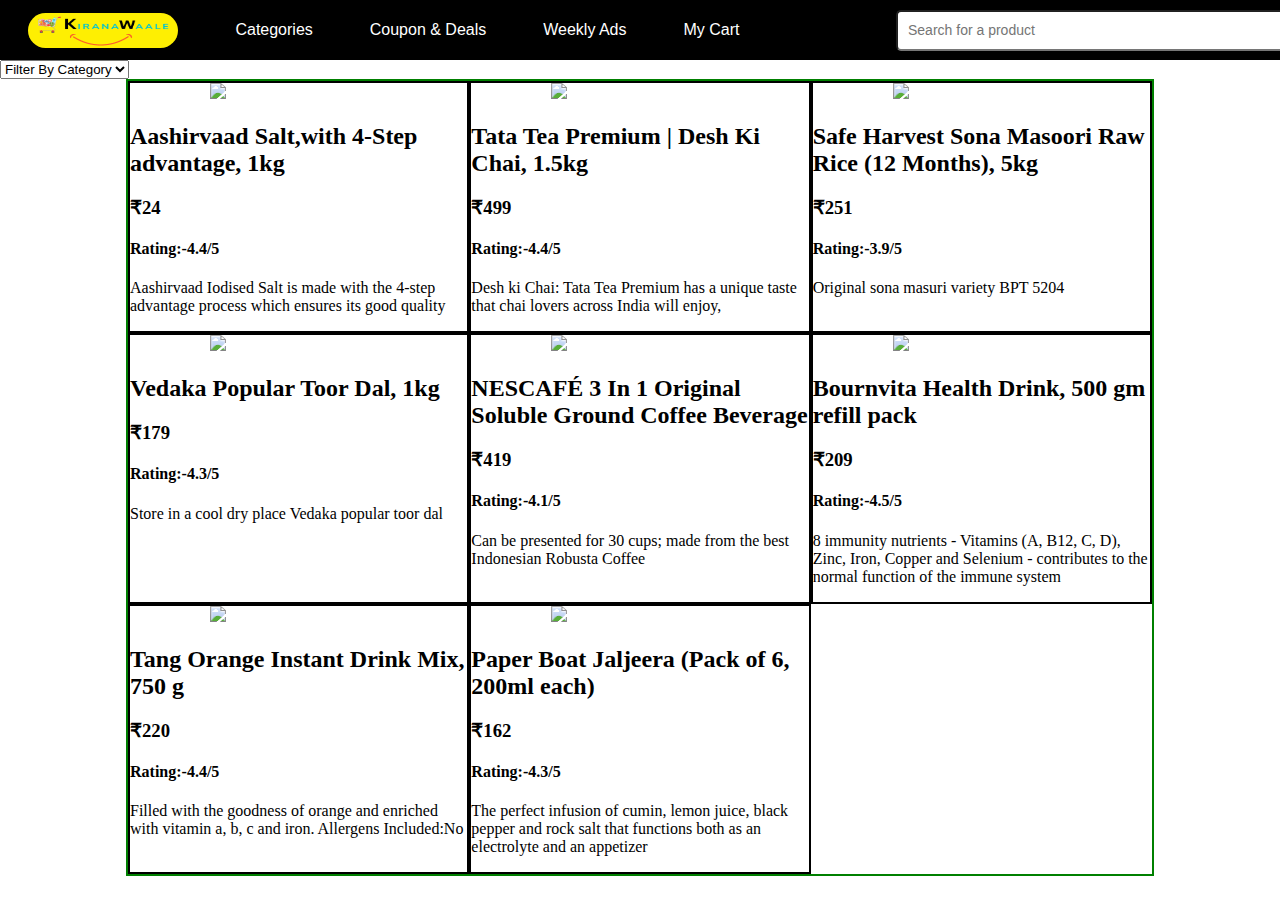
==== Food.html @ 6912d30f "day-3" ====
<!DOCTYPE html>
<html lang="en">
<head>
    <meta charset="UTF-8">
    <meta http-equiv="X-UA-Compatible" content="IE=edge">
    <meta name="viewport" content="width=device-width, initial-scale=1.0">
    <title>KiranaWaale</title>
    <link rel = "icon" href ="./images/KW.png" 
            type = "image/x-icon">

   
    <link rel="stylesheet" type="text/css" href="food.css" />
</head>
<body>
    <div class="nav">
        <div id="left">
        <img src="./images/KW (2) logo.png" alt="">
        <div class="dropdown">
            <span>Categories</span>
            <div class="dropdown-content">
                <p id="Food & Beverage">Food & Beverage</p>
                 <p id="Beaut">Beauty</p>
                <p id="Cleanin">Cleaning</p>
                <p id="Personal Car">Personal Care</p>
                <p id="Toy">Toys</p>
                <p id="Bab">Baby</p>
                <p id="Healt">Health</p>
                <p id="Househol">Household</p>
                <p id="Party & Occasion">Party & Occasions</p> 
            </div>
        </div>

        <a href="">Coupon & Deals</a>
        <a href="">Weekly Ads</a>
        <a href="">My Cart</a>
        </div>

        <div id="right">
        <form>
        <input type="text" placeholder="Search for a product" id="Search">
        <!-- <button>Search</button> -->
        </form>
        </div>
</div> 
        <select id="filter">
            <option value="">Filter By Category</option>
            <option value="4.4">4.4</option>
            <option value="4.3">4.3</option>
            <option value="3.9">3.9</option>
        </select>


        <div id="foodcontainer">

        </div>
</body>
</html>
<script>
    async function FetchData(){
        try{
            let res=await fetch("./data/Food.json")
            res=await res.json()
            console.log(res);
            filterData(res.data)
            //  DisplayFood(res.data)
        }catch(err){
            console.log(err)
        }
       
    }
     FetchData()


     let filterBy=document.getElementById("filter")
     filterBy.addEventListener("change",()=>{
        FetchData()
     })
     function filterData(data){
        let filterValue=filterBy.value
        if(filterValue===""){
            DisplayFood(data)
        }else{
            data=data.filter((food)=>{
                return food.rating==filterValue
            })
            DisplayFood(data)
        }
     }



     let container=document.getElementById("foodcontainer");
     function DisplayFood(data){
        container.innerHTML=null;
        data.forEach((food)=>{
            let card=document.createElement("div")

            let img=document.createElement("img")
            img.src=food.img;

            let name=document.createElement("h2")
            name.textContent=food.name;

            let price=document.createElement("h3")
            price.textContent=`₹${food.price}`;

            let rating=document.createElement("h4")
            rating.textContent=`Rating:-${food.rating}/5`;

            let desc=document.createElement("p")
            desc.textContent=food.desc;
            
            card.append(img,name,price,rating,desc)
            container.append(card)

        })
     }
</script>
---- food.css ----
body{
    margin:0px;
   
}
.nav{
/* border:2px solid black; */
display:flex;
justify-content:space-between;
align-items:center;
height:60px;
background-color:black;




}
#left{
  display:flex;
  justify-content:space-around;
  align-items:center;
  width:60%;

  
}
#left>img{
  height:35px;
  border-radius:25px;
  width:150px;
}
#left>a{
    color:white;
    text-decoration:none;
    font-family:'Segoe UI', Tahoma, Geneva, Verdana, sans-serif
}
.dropdown{
 position:relative;
 display:inline-block;
 color:white;
 font-family:'Segoe UI', Tahoma, Geneva, Verdana, sans-serif;
}
.dropdown-content {
    display:none;
    position: absolute;
    background-color: #f9f9f9;
    min-width: 500px;
    box-shadow: 0px 8px 16px 0px rgba(0,0,0,0.2);
    padding: 12px 16px;
    z-index: 1;
    color:black;
}
.dropdown:hover .dropdown-content {
 display: grid; 
 grid-template-columns:repeat(3,1fr)
 
} 
.dropdown-content>p:hover  {
    text-decoration:underline;
}
#right{

    display:flex;
    width:30%;
    height:40px;
    justify-content:space-around;
    align-items:center;
  
}
#Search{
    height:35px;
    width:380px;
    font-size:14px;
    border-radius:5px;
    padding-left:10px;
    
   
}

#foodcontainer{
    border:2px solid green;
    width:80%;
    margin:auto;
    display:grid;
    grid-template-columns:repeat(3,1fr)
}
#foodcontainer>div{
border:2px solid black;


}
#foodcontainer>div>img{
  margin-left:80px;
  width:150px
    
}
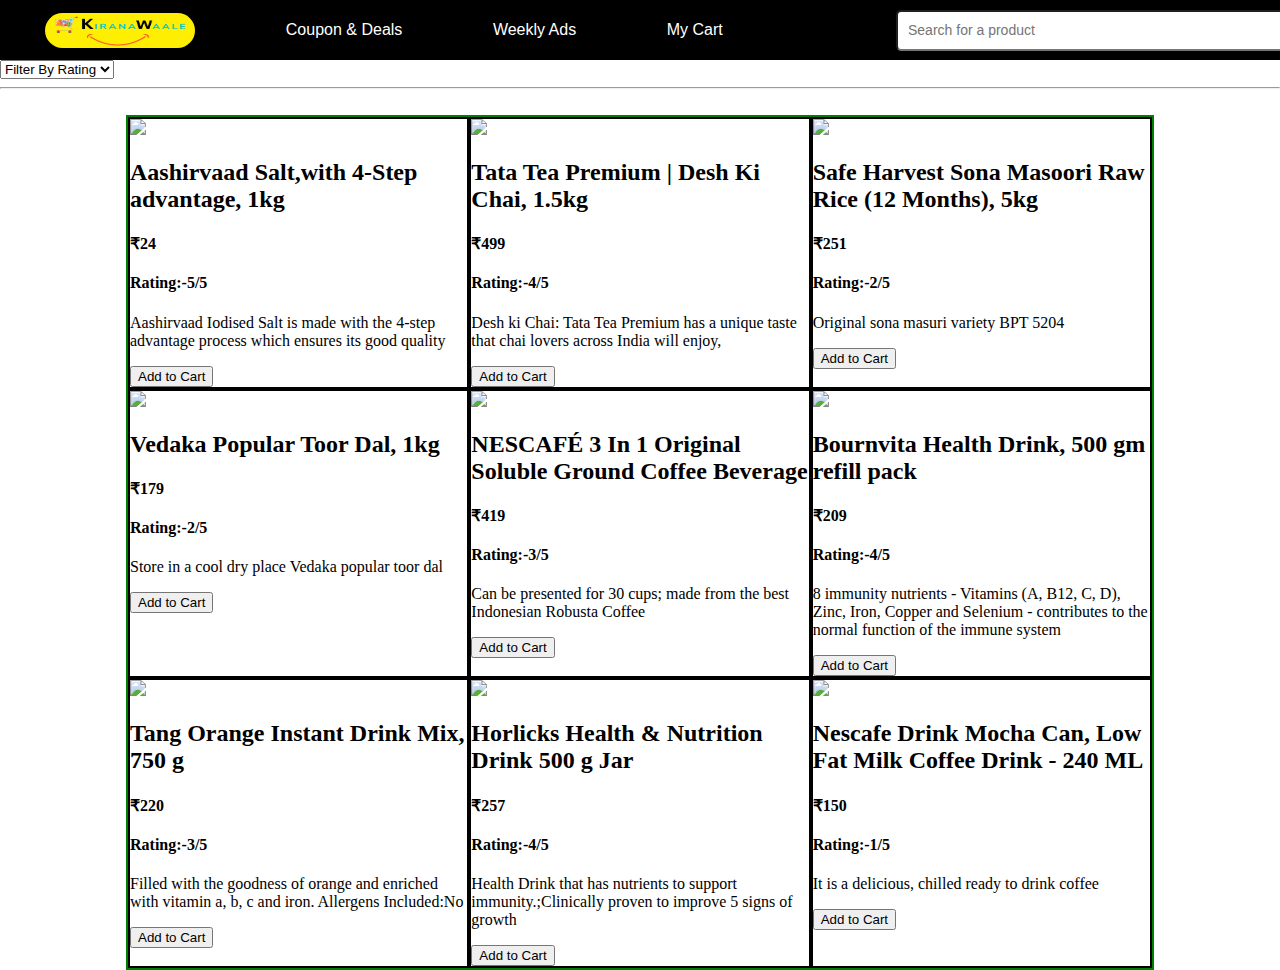
==== commit 227fb6b5: "Merge pull request #15 from SankethGaniga95/day-4" ====
--- a/Food.html
+++ b/Food.html
@@ -15,24 +15,11 @@
     <div class="nav">
         <div id="left">
         <img src="./images/KW (2) logo.png" alt="">
-        <div class="dropdown">
-            <span>Categories</span>
-            <div class="dropdown-content">
-                <p id="Food & Beverage">Food & Beverage</p>
-                 <p id="Beaut">Beauty</p>
-                <p id="Cleanin">Cleaning</p>
-                <p id="Personal Car">Personal Care</p>
-                <p id="Toy">Toys</p>
-                <p id="Bab">Baby</p>
-                <p id="Healt">Health</p>
-                <p id="Househol">Household</p>
-                <p id="Party & Occasion">Party & Occasions</p> 
-            </div>
-        </div>
+      
 
         <a href="">Coupon & Deals</a>
         <a href="">Weekly Ads</a>
-        <a href="">My Cart</a>
+        <a href="./Cart.html">My Cart</a>
         </div>
 
         <div id="right">
@@ -42,17 +29,38 @@
         </form>
         </div>
 </div> 
-        <select id="filter">
-            <option value="">Filter By Category</option>
-            <option value="4.4">4.4</option>
-            <option value="4.3">4.3</option>
-            <option value="3.9">3.9</option>
-        </select>
+        <div id="foodpage">
+        <div id="foodsidebar" >
+       
+            <select id="filter">
+                <option value="">Filter By Rating</option>
+                <option value="5">5</option>
+                <option value="4">4</option>
+                <option value="3">3</option>
+                <option value="2">2</option>
+                <option value="1">1</option>
+            </select>
+            <hr>
+            <div class="dropdown">
+                <span>Categories</span>
+                <div class="dropdown-content">
+                    <p id="Food & Beverage">Food & Beverage</p>
+                     <p id="Beaut">Beauty</p>
+                    <p id="Cleanin">Cleaning</p>
+                    <p id="Personal Car">Personal Care</p>
+                    <p id="Toy">Toys</p>
+                    <p id="Bab">Baby</p>
+                    <p id="Healt">Health</p>
+                    <p id="Househol">Household</p>
+                    <p id="Party & Occasion">Party & Occasions</p> 
+                </div>
+            </div>
 
-
+        </div>
         <div id="foodcontainer">
 
         </div>
+    </div>
 </body>
 </html>
 <script>
@@ -88,20 +96,20 @@
      }
 
 
-
+     let cartArr=JSON.parse(localStorage.getItem("cart")) || []
      let container=document.getElementById("foodcontainer");
      function DisplayFood(data){
         container.innerHTML=null;
         data.forEach((food)=>{
             let card=document.createElement("div")
-
+            let imgdiv=document.createElement("div")
             let img=document.createElement("img")
             img.src=food.img;
 
             let name=document.createElement("h2")
             name.textContent=food.name;
 
-            let price=document.createElement("h3")
+            let price=document.createElement("h4")
             price.textContent=`₹${food.price}`;
 
             let rating=document.createElement("h4")
@@ -109,10 +117,32 @@
 
             let desc=document.createElement("p")
             desc.textContent=food.desc;
-            
-            card.append(img,name,price,rating,desc)
+             
+            let addToCart=document.createElement("button")
+            addToCart.textContent="Add to Cart"
+
+            addToCart.addEventListener("click",()=>{
+                if(checkDuplicate(food)){
+                    alert("Product Already in Cart")
+                }else{
+                    cartArr.push({...food,quantity:1})
+                localStorage.setItem("cart",JSON.stringify(cartArr))
+                alert("Product Added in Cart")
+                }
+            })
+            imgdiv.append(img)
+            card.append(imgdiv,name,price,rating,desc,addToCart)
             container.append(card)
 
         })
      }
+
+     function checkDuplicate(food){
+        for(let i=0;i<cartArr.length;i++){
+            if(cartArr[i].id===food.id){
+                return true
+            }
+        }
+        return false
+     }
 </script>